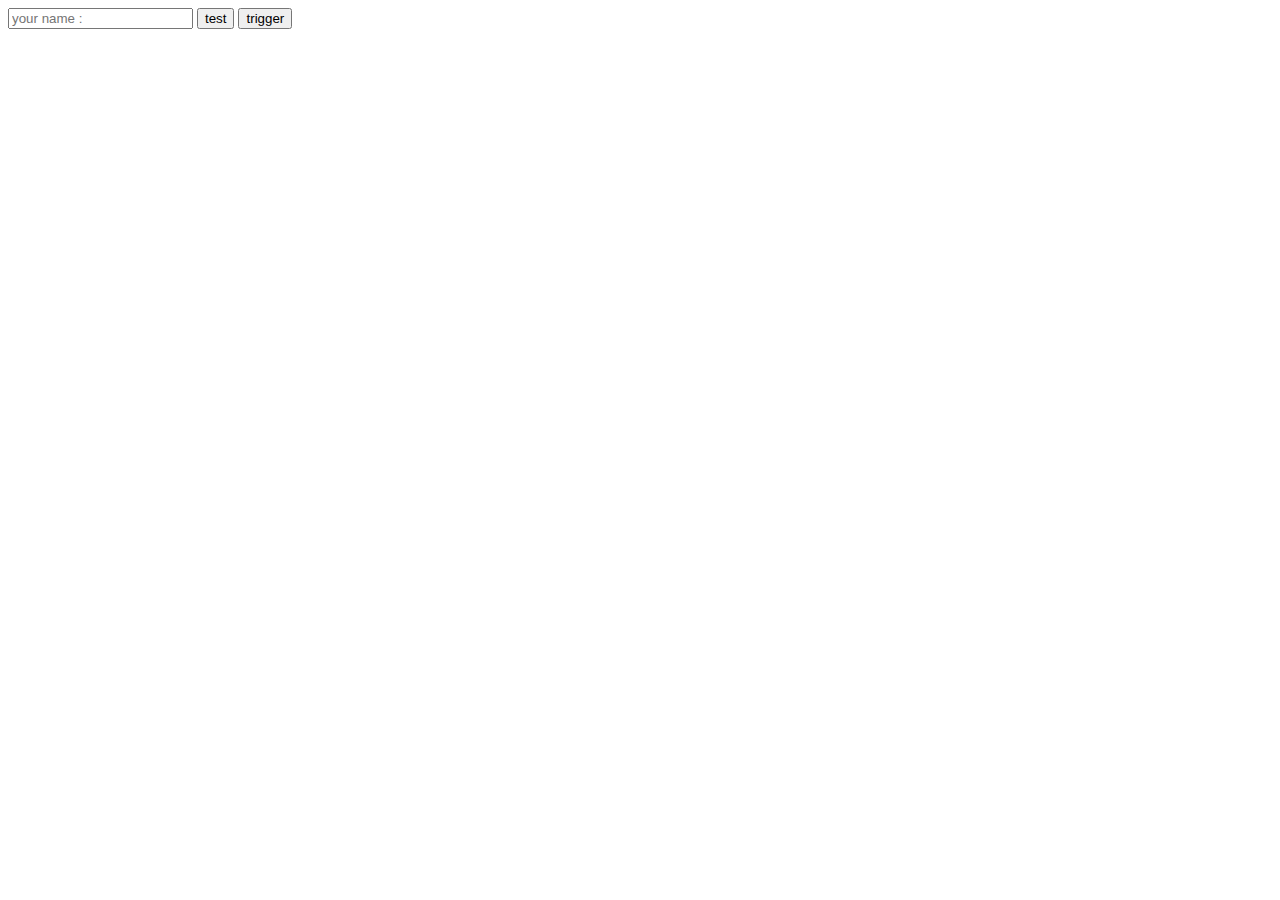
==== JQuery/index.html @ 8aa2ba45 "jquery start" ====
<!DOCTYPE html>
<html lang="en">
<head>
    <meta charset="UTF-8">
    <meta http-equiv="X-UA-Compatible" content="IE=edge">
    <meta name="viewport" content="width=device-width, initial-scale=1.0">
    <title>js practise</title>
    <!-- <script src="https://ajax.googleapis.com/ajax/libs/jquery/3.6.0/jquery.min.js"></script> -->
    <!-- <link rel="javascript" href="https://code.jquery.com/jquery-3.6.0.min.js"> -->
    <script src="jquery-3.6.0.min.js"></script>
     <link rel="stylesheet" href="style.css">
</head>
<body>
    <div class="container">
        <div class="content">
            <input type="text" placeholder="your name :" class="fname" id="fname">
            <input type="button" value="test">
            <button id="tar-button"> trigger</button>
            <div class="result" >
                
                <p id="show">
                    Lorem ipsum dolor sit amet consectetur adipisicing elit. Deleniti, perferendis amet. Debitis sint ut nemo? Nostrum veniam quia deleniti at! Lorem, ipsum dolor sit amet consectetur adipisicing elit. Ullam ipsum distinctio amet esse? Commodi corporis veniam consectetur eos officiis fugit!
                </p>
            </div>
        </div>
    </div>
<script src="script.js"></script>
</body>
</html>
---- JQuery/style.css ----
form{
  background-color: gray;
  padding: 25px;
  border-radius: 20px;
}
.result {
  width: 200px;
  height: 200px;
  border: 1px solid black;
  margin: 20px;
  border-radius: 5px;
  display: none;
 overflow: scroll;
 padding: 2px;
}
.result p {
  box-sizing: border-box;
  text-align: justify;
}
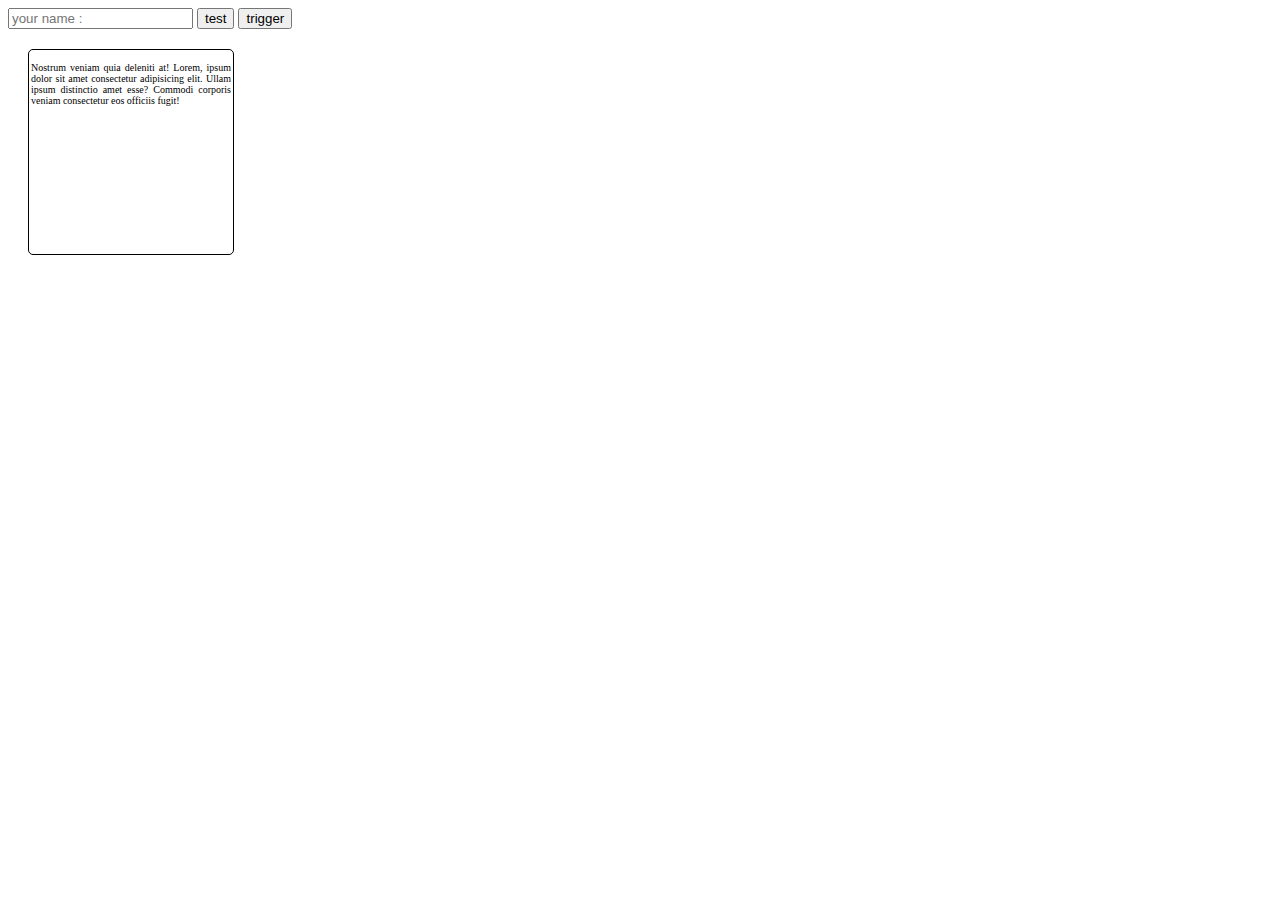
==== commit 4d25f089: "jquery form selecton" ====
--- a/JQuery/index.html
+++ b/JQuery/index.html
@@ -15,11 +15,11 @@
         <div class="content">
             <input type="text" placeholder="your name :" class="fname" id="fname">
             <input type="button" value="test">
-            <button id="tar-button"> trigger</button>
+            <button type="button" id="tar-button"> trigger</button>
             <div class="result" >
                 
                 <p id="show">
-                    Lorem ipsum dolor sit amet consectetur adipisicing elit. Deleniti, perferendis amet. Debitis sint ut nemo? Nostrum veniam quia deleniti at! Lorem, ipsum dolor sit amet consectetur adipisicing elit. Ullam ipsum distinctio amet esse? Commodi corporis veniam consectetur eos officiis fugit!
+                   Nostrum veniam quia deleniti at! Lorem, ipsum dolor sit amet consectetur adipisicing elit. Ullam ipsum distinctio amet esse? Commodi corporis veniam consectetur eos officiis fugit!
                 </p>
             </div>
         </div>
--- a/JQuery/style.css
+++ b/JQuery/style.css
@@ -11,11 +11,12 @@
   border: 1px solid black;
   margin: 20px;
   border-radius: 5px;
-  display: none;
+
  overflow: scroll;
  padding: 2px;
 }
 .result p {
   box-sizing: border-box;
   text-align: justify;
+  font-size: 10px;
 }